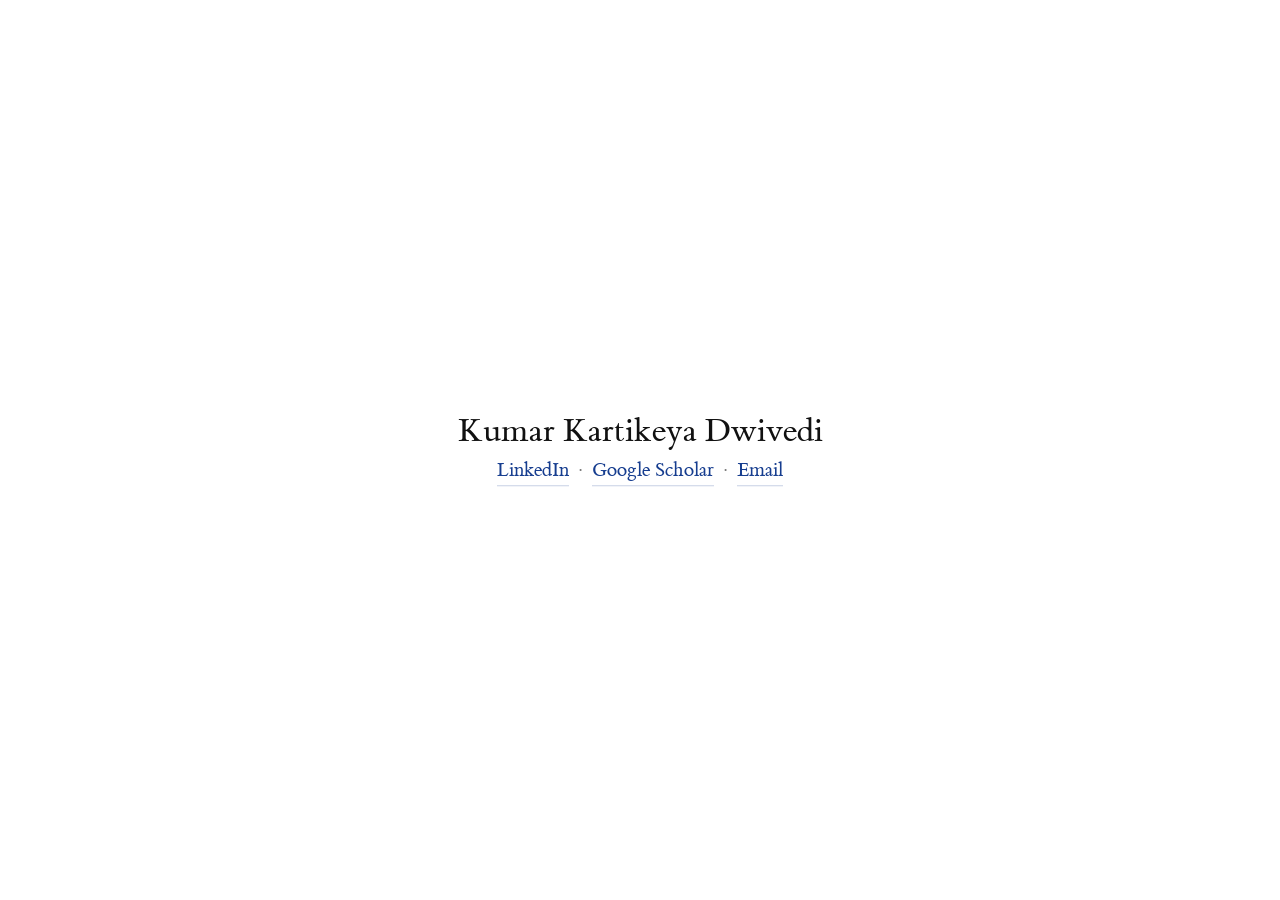
==== index.html @ 8307f72b "(codex) Increase shared default typography" ====
<!DOCTYPE html>
<html>
<head>
	<!-- Google tag (gtag.js) -->
	<script async src="https://www.googletagmanager.com/gtag/js?id=G-DFRFDMXXVN"></script>
	<script>
	  window.dataLayer = window.dataLayer || [];
	  function gtag(){dataLayer.push(arguments);}
	  gtag('js', new Date());

	  gtag('config', 'G-DFRFDMXXVN');
	</script>
	<meta charset="utf-8">
	<meta name="viewport" content="width=device-width, initial-scale=1">
	<title>Kumar Kartikeya Dwivedi</title>
	<link rel="stylesheet" href="/stylesheets/site.css?v=f87b75d1acb3">
	<link rel="stylesheet" href="/stylesheets/style.css?v=01d6d2ed709d">
</head>
<body>
<article>
<h1 id="kumar-kartikeya-dwivedi">Kumar Kartikeya Dwivedi</h1>

<nav class="home-links" aria-label="Primary links">
<a href="https://www.linkedin.com/in/kumar-kartikeya-dwivedi">LinkedIn</a>
<span class="separator" aria-hidden="true">&middot;</span>
<a href="https://scholar.google.com/citations?user=3Zty0nkAAAAJ&hl=en">Google Scholar</a>
<span class="separator" aria-hidden="true">&middot;</span>
<a href="mailto:memxor@gmail.com">Email</a>
</nav>

</article>
<script src="/scripts/site.js"></script>
</body>
</html>
---- stylesheets/site.css ----
@font-face {
	font-family: "et-book";
	src: url("../fonts/et-book/et-book-roman-line-figures/et-book-roman-line-figures.woff") format("woff");
	font-weight: 400;
	font-style: normal;
	font-display: swap;
}

@font-face {
	font-family: "et-book";
	src: url("../fonts/et-book/et-book-display-italic-old-style-figures/et-book-display-italic-old-style-figures.woff") format("woff");
	font-weight: 400;
	font-style: italic;
	font-display: swap;
}

@font-face {
	font-family: "et-book";
	src: url("../fonts/et-book/et-book-bold-line-figures/et-book-bold-line-figures.woff") format("woff");
	font-weight: 700;
	font-style: normal;
	font-display: swap;
}

:root {
	--site-serif: "et-book", Palatino, "Palatino Linotype", "Palatino LT STD", "Book Antiqua", Georgia, serif;
	--site-font-bump: 1pt;
	--site-article-body-size: calc(1rem + var(--site-font-bump, 0px));
	--site-article-body-line-height: 1.4;
	--site-article-meta-size: calc(1.08rem + var(--site-font-bump, 0px));
	--site-article-toc-size: calc(1.08rem + var(--site-font-bump, 0px));
	--site-article-page-title-size: calc(2.55rem + var(--site-font-bump, 0px));
	--site-article-card-title-size: calc(1.28rem + var(--site-font-bump, 0px));
	--site-article-h1-size: calc(1.75rem + var(--site-font-bump, 0px));
	--site-article-h2-size: calc(1.35rem + var(--site-font-bump, 0px));
	--site-article-h3-size: calc(1.22rem + var(--site-font-bump, 0px));
	--site-article-h4-size: calc(1.1rem + var(--site-font-bump, 0px));
	--site-article-h5-size: calc(1rem + var(--site-font-bump, 0px));
	--site-article-caption-size: calc(0.94rem + var(--site-font-bump, 0px));
	--site-article-quote-size: 1em;
	--site-article-footnote-popup-size: calc(0.9rem + var(--site-font-bump, 0px));
	--site-article-inline-code-size: calc(0.84rem + var(--site-font-bump, 0px));
	--site-article-block-code-size: calc(0.9rem + var(--site-font-bump, 0px));
	--site-article-tex-size: calc(1rem + var(--site-font-bump, 0px));
	--site-article-display-tex-size: calc(1rem + var(--site-font-bump, 0px));
	font-size: 100%;
}

@media (min-width: 1500px) {
	:root {
		font-size: clamp(100%, calc(81.25% + 0.2vw), 112.5%);
	}
}

@media (max-width: 640px) {
	:root {
		--site-article-page-title-size: clamp(
			calc(2rem + var(--site-font-bump, 0px)),
			calc(6.5vw + var(--site-font-bump, 0px)),
			calc(2.55rem + var(--site-font-bump, 0px))
		);
	}
}

.page-progress {
	position: fixed;
	top: 0;
	left: 0;
	z-index: 100;
	width: 100%;
	height: 2px;
	background: #3357AB;
	transform: scaleX(0);
	transform-origin: 0 50%;
	opacity: 0;
	box-shadow: 0 0 10px rgba(51, 87, 171, 0.22);
	transition: transform 520ms cubic-bezier(0.22, 1, 0.36, 1), opacity 160ms ease;
	pointer-events: none;
}

.page-progress.is-active {
	opacity: 1;
}

.page-progress.is-running {
	transform: scaleX(0.84);
}

.page-progress.is-complete {
	transform: scaleX(1);
}
---- stylesheets/style.css ----
body {
	margin: 0;
	background: #fff;
	color: #111;
	font-family: var(--site-serif, "Times New Roman", Times, serif);
	font-size: calc(1rem + var(--site-font-bump, 0px));
	line-height: 1.4;
}

article {
	width: min(40rem, calc(100vw - 2.5rem));
	position: absolute;
	left: 50%;
	top: 50%;
	transform: translate(-50%, -50%);
	text-align: center;
}

h1, h2 {
	font-weight: normal;
}

h1 {
	margin: 0 0 0.45rem;
	font-size: calc(2.05rem + var(--site-font-bump, 0px));
	line-height: 1.04;
}

.home-links {
	display: flex;
	flex-wrap: wrap;
	justify-content: center;
	gap: 0.45em;
	margin-top: 0.4rem;
	font-size: calc(1.16rem + var(--site-font-bump, 0px));
	line-height: 1.4;
}

a {
	color: #163d8f;
	text-decoration: none;
	border-bottom: 1px solid rgba(22, 61, 143, 0.24);
}

a:hover {
	color: #0f2d69;
	border-bottom-color: rgba(15, 45, 105, 0.52);
}

.separator {
	color: #777;
}

@media (max-width: 640px) {
	article {
		width: min(100vw - 2rem, 30rem);
		position: absolute;
		left: 50%;
		top: 50%;
		transform: translate(-50%, -50%);
	}
}
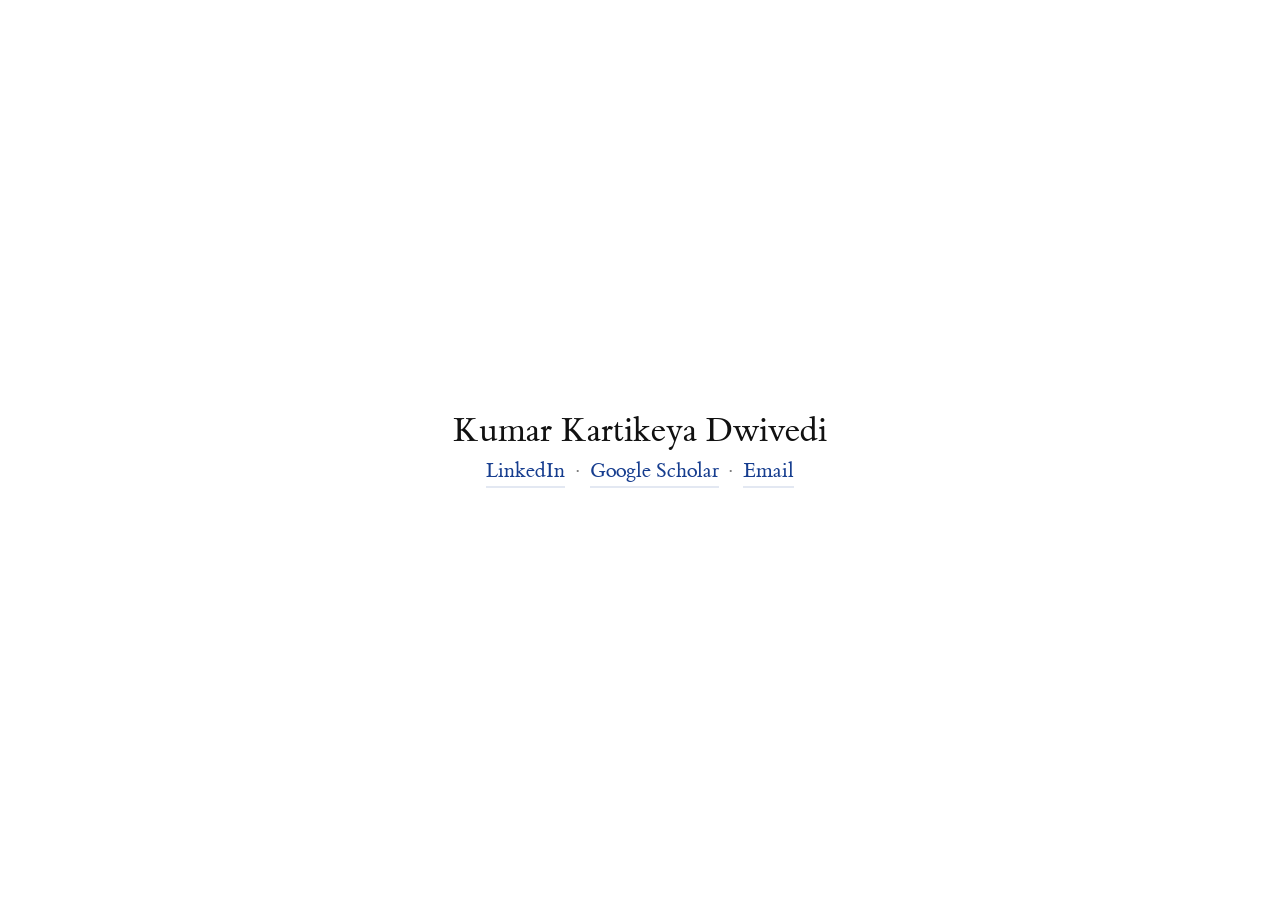
==== commit 311db48e: "(codex) Bump shared article text size" ====
--- a/index.html
+++ b/index.html
@@ -13,7 +13,8 @@
 	<meta charset="utf-8">
 	<meta name="viewport" content="width=device-width, initial-scale=1">
 	<title>Kumar Kartikeya Dwivedi</title>
-	<link rel="stylesheet" href="/stylesheets/site.css?v=f87b75d1acb3">
+	<link rel="icon" href="/favicon.ico?v=c2aeb5f3e3c0">
+	<link rel="stylesheet" href="/stylesheets/site.css?v=c2aeb5f3e3c0">
 	<link rel="stylesheet" href="/stylesheets/style.css?v=01d6d2ed709d">
 </head>
 <body>
--- a/stylesheets/site.css
+++ b/stylesheets/site.css
@@ -24,11 +24,11 @@
 
 :root {
 	--site-serif: "et-book", Palatino, "Palatino Linotype", "Palatino LT STD", "Book Antiqua", Georgia, serif;
-	--site-font-bump: 1pt;
+	--site-font-bump: 2pt;
+	--site-article-content-width: 50rem;
 	--site-article-body-size: calc(1rem + var(--site-font-bump, 0px));
 	--site-article-body-line-height: 1.4;
 	--site-article-meta-size: calc(1.08rem + var(--site-font-bump, 0px));
-	--site-article-toc-size: calc(1.08rem + var(--site-font-bump, 0px));
 	--site-article-page-title-size: calc(2.55rem + var(--site-font-bump, 0px));
 	--site-article-card-title-size: calc(1.28rem + var(--site-font-bump, 0px));
 	--site-article-h1-size: calc(1.75rem + var(--site-font-bump, 0px));
@@ -44,12 +44,6 @@
 	--site-article-tex-size: calc(1rem + var(--site-font-bump, 0px));
 	--site-article-display-tex-size: calc(1rem + var(--site-font-bump, 0px));
 	font-size: 100%;
-}
-
-@media (min-width: 1500px) {
-	:root {
-		font-size: clamp(100%, calc(81.25% + 0.2vw), 112.5%);
-	}
 }
 
 @media (max-width: 640px) {
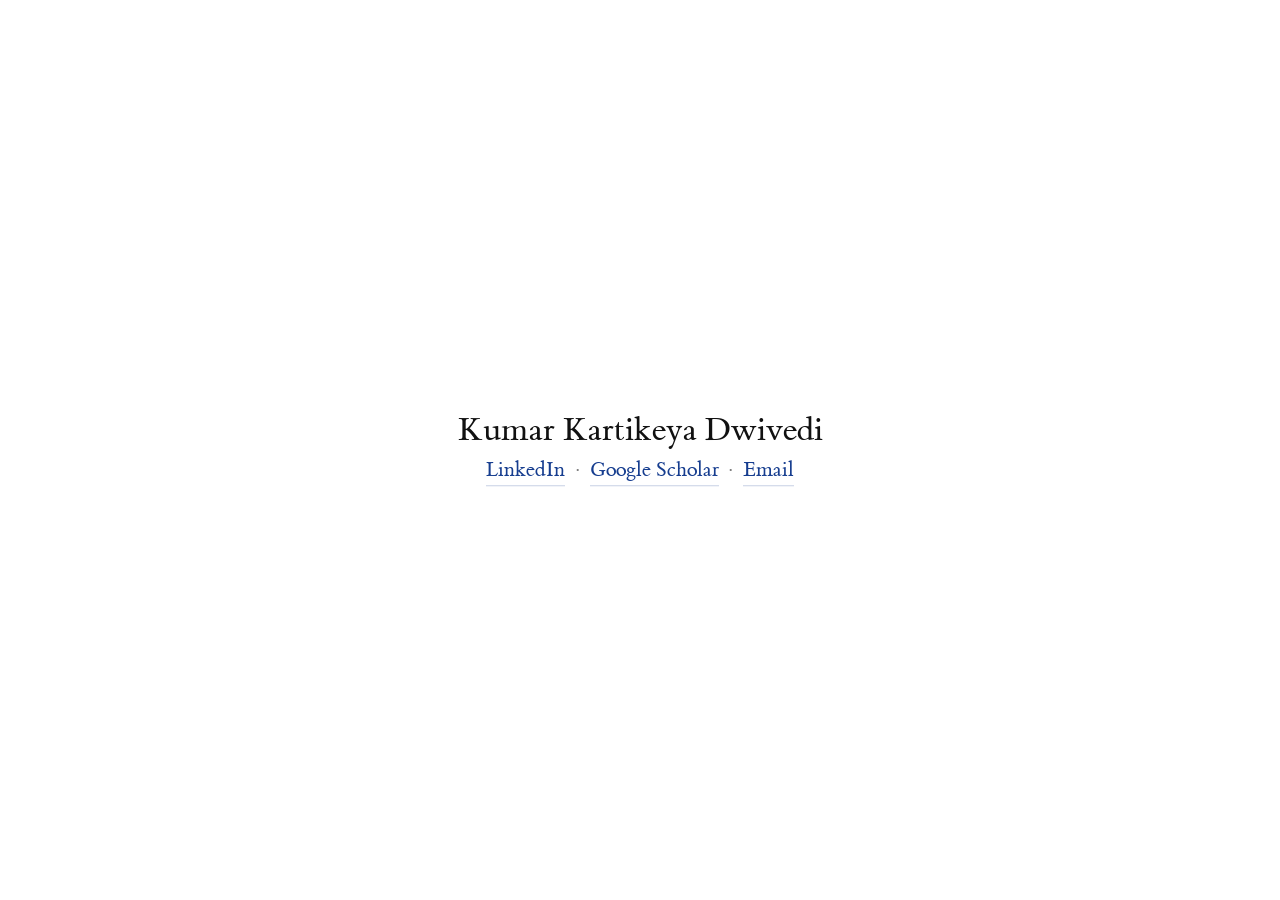
==== commit 5d59e883: "(codex) Reduce homepage name size" ====
--- a/index.html
+++ b/index.html
@@ -15,7 +15,7 @@
 	<title>Kumar Kartikeya Dwivedi</title>
 	<link rel="icon" href="/favicon.ico?v=c2aeb5f3e3c0">
 	<link rel="stylesheet" href="/stylesheets/site.css?v=c2aeb5f3e3c0">
-	<link rel="stylesheet" href="/stylesheets/style.css?v=01d6d2ed709d">
+	<link rel="stylesheet" href="/stylesheets/style.css?v=85a286728f27">
 </head>
 <body>
 <article>
--- a/stylesheets/style.css
+++ b/stylesheets/style.css
@@ -22,7 +22,7 @@
 
 h1 {
 	margin: 0 0 0.45rem;
-	font-size: calc(2.05rem + var(--site-font-bump, 0px));
+	font-size: calc(2.05rem + var(--site-font-bump, 0px) - 1pt);
 	line-height: 1.04;
 }
 
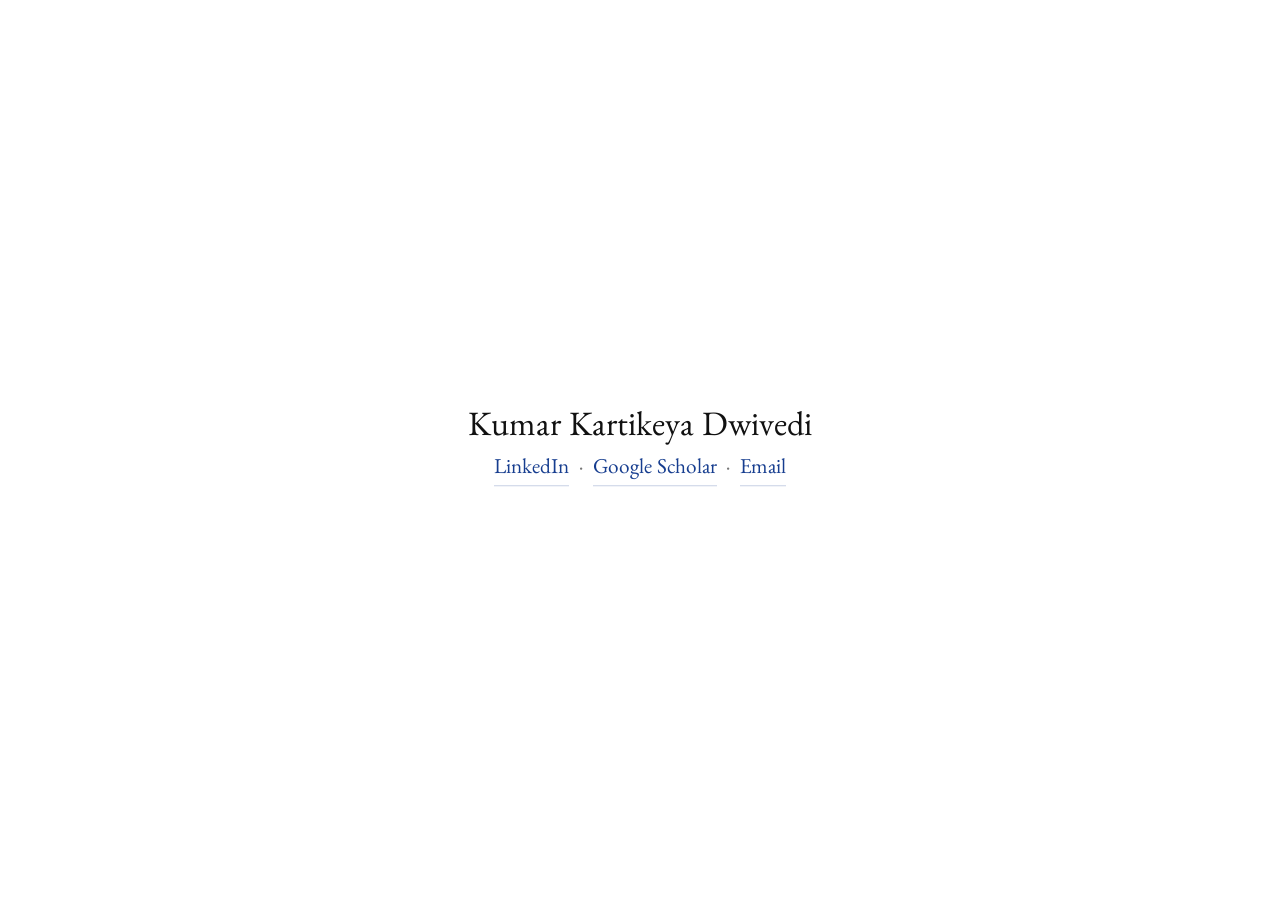
==== commit e8ce3d83: "(codex) Switch website font to Benne" ====
--- a/index.html
+++ b/index.html
@@ -14,7 +14,7 @@
 	<meta name="viewport" content="width=device-width, initial-scale=1">
 	<title>Kumar Kartikeya Dwivedi</title>
 	<link rel="icon" href="/favicon.ico?v=c2aeb5f3e3c0">
-	<link rel="stylesheet" href="/stylesheets/site.css?v=c2aeb5f3e3c0">
+	<link rel="stylesheet" href="/stylesheets/site.css?v=84b86aaef9ed">
 	<link rel="stylesheet" href="/stylesheets/style.css?v=85a286728f27">
 </head>
 <body>
--- a/stylesheets/site.css
+++ b/stylesheets/site.css
@@ -1,29 +1,32 @@
 @font-face {
-	font-family: "et-book";
-	src: url("../fonts/et-book/et-book-roman-line-figures/et-book-roman-line-figures.woff") format("woff");
+	font-family: "Benne";
+	src: url("../fonts/benne/benne-kannada.woff2") format("woff2");
 	font-weight: 400;
 	font-style: normal;
 	font-display: swap;
+	unicode-range: U+0951-0952, U+0964-0965, U+0C80-0CFF, U+1CD0, U+1CD2-1CD3, U+1CDA, U+1CF2, U+1CF4, U+200C-200D, U+20B9, U+25CC, U+A830-A835;
 }
 
 @font-face {
-	font-family: "et-book";
-	src: url("../fonts/et-book/et-book-display-italic-old-style-figures/et-book-display-italic-old-style-figures.woff") format("woff");
+	font-family: "Benne";
+	src: url("../fonts/benne/benne-latin-ext.woff2") format("woff2");
 	font-weight: 400;
-	font-style: italic;
+	font-style: normal;
 	font-display: swap;
+	unicode-range: U+0100-02BA, U+02BD-02C5, U+02C7-02CC, U+02CE-02D7, U+02DD-02FF, U+0304, U+0308, U+0329, U+1D00-1DBF, U+1E00-1E9F, U+1EF2-1EFF, U+2020, U+20A0-20AB, U+20AD-20C0, U+2113, U+2C60-2C7F, U+A720-A7FF;
 }
 
 @font-face {
-	font-family: "et-book";
-	src: url("../fonts/et-book/et-book-bold-line-figures/et-book-bold-line-figures.woff") format("woff");
-	font-weight: 700;
+	font-family: "Benne";
+	src: url("../fonts/benne/benne-latin.woff2") format("woff2");
+	font-weight: 400;
 	font-style: normal;
 	font-display: swap;
+	unicode-range: U+0000-00FF, U+0131, U+0152-0153, U+02BB-02BC, U+02C6, U+02DA, U+02DC, U+0304, U+0308, U+0329, U+2000-206F, U+20AC, U+2122, U+2191, U+2193, U+2212, U+2215, U+FEFF, U+FFFD;
 }
 
 :root {
-	--site-serif: "et-book", Palatino, "Palatino Linotype", "Palatino LT STD", "Book Antiqua", Georgia, serif;
+	--site-serif: "Benne", Georgia, "Times New Roman", serif;
 	--site-font-bump: 2pt;
 	--site-article-content-width: 50rem;
 	--site-article-body-size: calc(1rem + var(--site-font-bump, 0px));
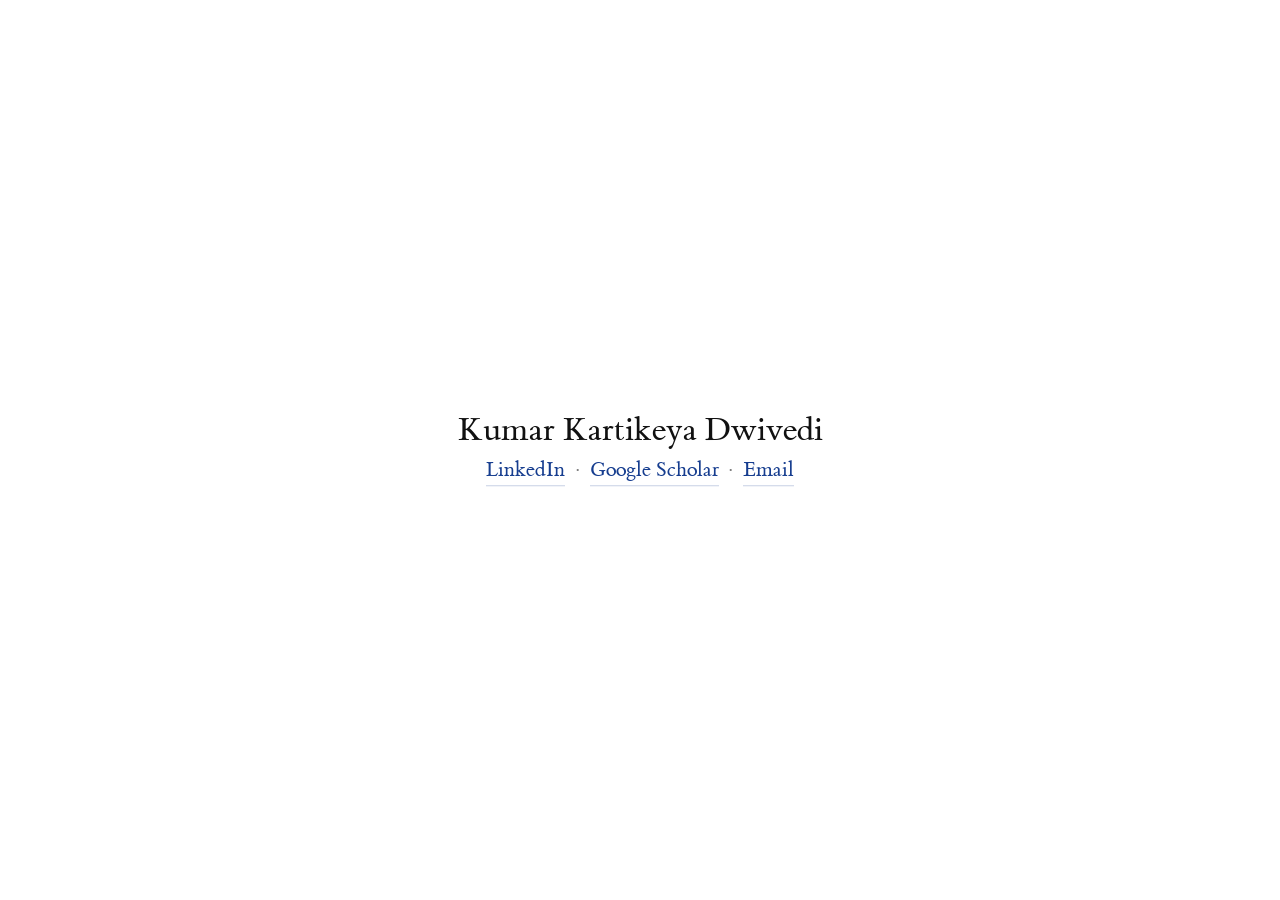
==== commit f70c28e0: "(codex) Restore ET Book typography" ====
--- a/index.html
+++ b/index.html
@@ -14,7 +14,7 @@
 	<meta name="viewport" content="width=device-width, initial-scale=1">
 	<title>Kumar Kartikeya Dwivedi</title>
 	<link rel="icon" href="/favicon.ico?v=c2aeb5f3e3c0">
-	<link rel="stylesheet" href="/stylesheets/site.css?v=84b86aaef9ed">
+	<link rel="stylesheet" href="/stylesheets/site.css?v=693973ffcb5f">
 	<link rel="stylesheet" href="/stylesheets/style.css?v=85a286728f27">
 </head>
 <body>
--- a/stylesheets/site.css
+++ b/stylesheets/site.css
@@ -1,32 +1,29 @@
 @font-face {
-	font-family: "Benne";
-	src: url("../fonts/benne/benne-kannada.woff2") format("woff2");
+	font-family: "et-book";
+	src: url("../fonts/et-book/et-book-roman-line-figures/et-book-roman-line-figures.woff") format("woff");
 	font-weight: 400;
 	font-style: normal;
 	font-display: swap;
-	unicode-range: U+0951-0952, U+0964-0965, U+0C80-0CFF, U+1CD0, U+1CD2-1CD3, U+1CDA, U+1CF2, U+1CF4, U+200C-200D, U+20B9, U+25CC, U+A830-A835;
 }
 
 @font-face {
-	font-family: "Benne";
-	src: url("../fonts/benne/benne-latin-ext.woff2") format("woff2");
+	font-family: "et-book";
+	src: url("../fonts/et-book/et-book-display-italic-old-style-figures/et-book-display-italic-old-style-figures.woff") format("woff");
 	font-weight: 400;
-	font-style: normal;
+	font-style: italic;
 	font-display: swap;
-	unicode-range: U+0100-02BA, U+02BD-02C5, U+02C7-02CC, U+02CE-02D7, U+02DD-02FF, U+0304, U+0308, U+0329, U+1D00-1DBF, U+1E00-1E9F, U+1EF2-1EFF, U+2020, U+20A0-20AB, U+20AD-20C0, U+2113, U+2C60-2C7F, U+A720-A7FF;
 }
 
 @font-face {
-	font-family: "Benne";
-	src: url("../fonts/benne/benne-latin.woff2") format("woff2");
-	font-weight: 400;
+	font-family: "et-book";
+	src: url("../fonts/et-book/et-book-bold-line-figures/et-book-bold-line-figures.woff") format("woff");
+	font-weight: 700;
 	font-style: normal;
 	font-display: swap;
-	unicode-range: U+0000-00FF, U+0131, U+0152-0153, U+02BB-02BC, U+02C6, U+02DA, U+02DC, U+0304, U+0308, U+0329, U+2000-206F, U+20AC, U+2122, U+2191, U+2193, U+2212, U+2215, U+FEFF, U+FFFD;
 }
 
 :root {
-	--site-serif: "Benne", Georgia, "Times New Roman", serif;
+	--site-serif: "et-book", Palatino, "Palatino Linotype", "Palatino LT STD", "Book Antiqua", Georgia, serif;
 	--site-font-bump: 2pt;
 	--site-article-content-width: 50rem;
 	--site-article-body-size: calc(1rem + var(--site-font-bump, 0px));
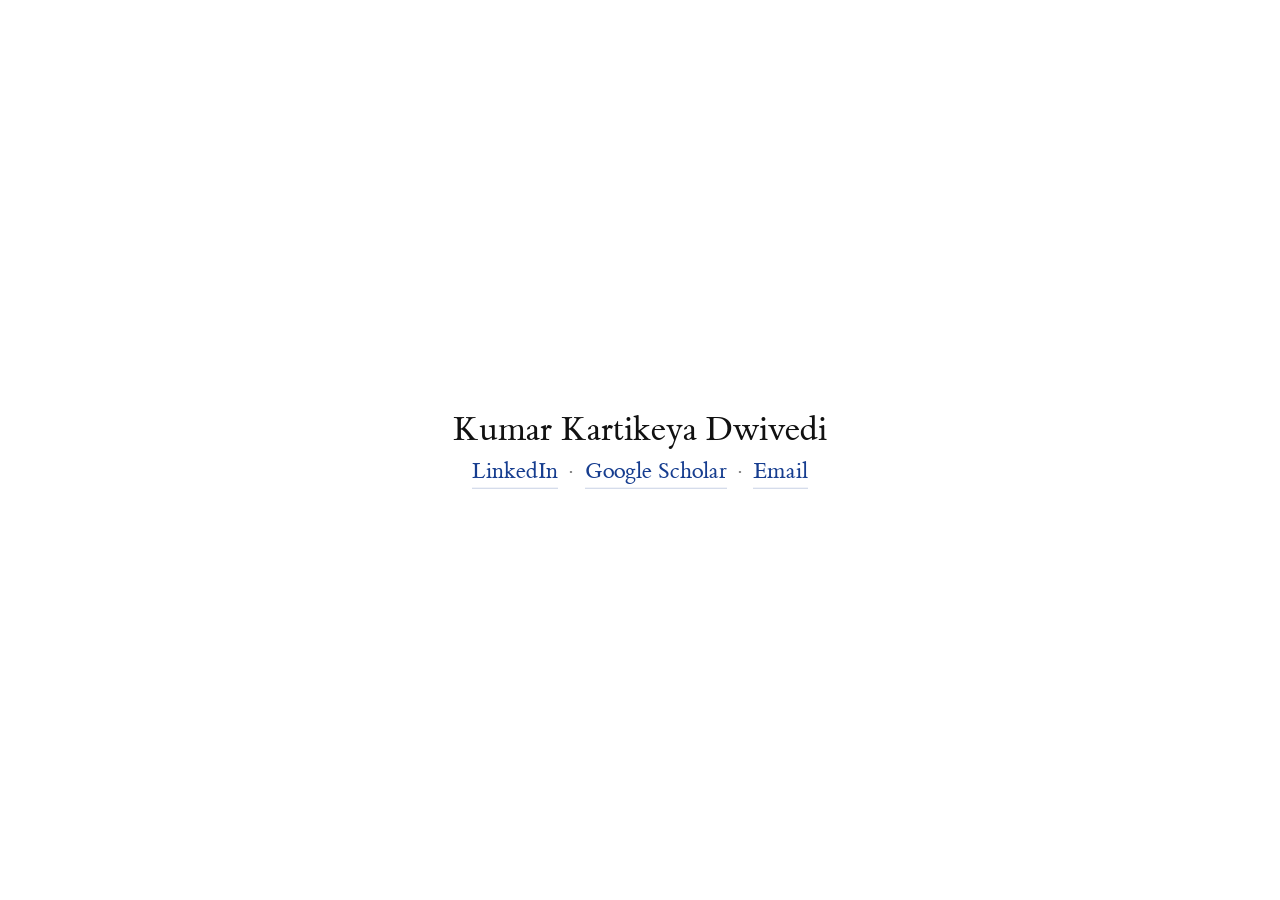
==== commit d96dcf15: "(codex) Increase desktop site font size" ====
--- a/index.html
+++ b/index.html
@@ -14,7 +14,7 @@
 	<meta name="viewport" content="width=device-width, initial-scale=1">
 	<title>Kumar Kartikeya Dwivedi</title>
 	<link rel="icon" href="/favicon.ico?v=c2aeb5f3e3c0">
-	<link rel="stylesheet" href="/stylesheets/site.css?v=693973ffcb5f">
+	<link rel="stylesheet" href="/stylesheets/site.css?v=225d0d3ac630">
 	<link rel="stylesheet" href="/stylesheets/style.css?v=85a286728f27">
 </head>
 <body>
--- a/stylesheets/site.css
+++ b/stylesheets/site.css
@@ -46,6 +46,12 @@
 	font-size: 100%;
 }
 
+@media (min-width: 641px) {
+	:root {
+		--site-font-bump: 3pt;
+	}
+}
+
 @media (max-width: 640px) {
 	:root {
 		--site-article-page-title-size: clamp(
